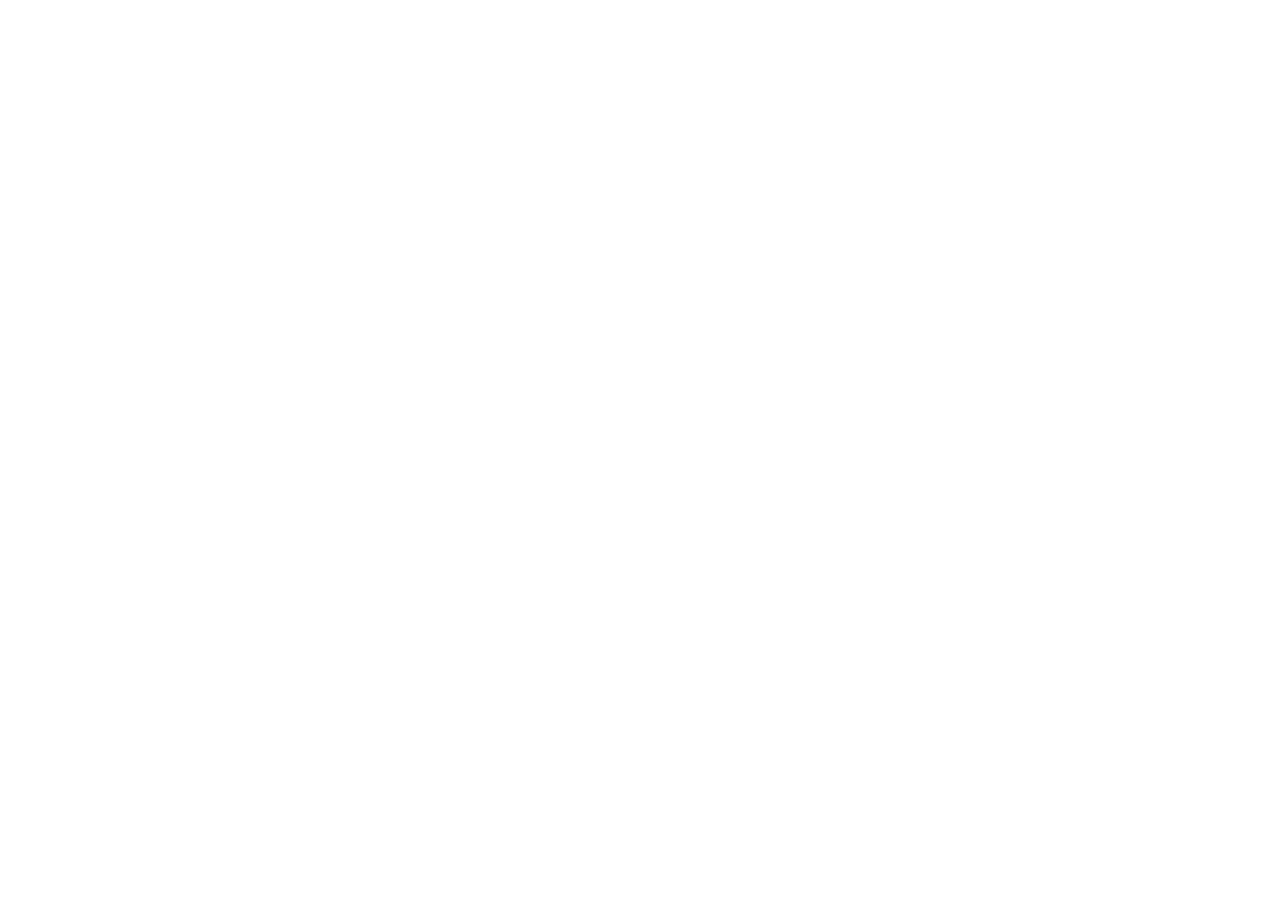
==== order.html @ 8e9e0058 "landing page first draft, init other files" ====
<!DOCTYPE html>
<html>
  <head>
    <meta charset="utf-8">
    <meta name="viewport" content="width=device-width, initial-scale=1.0"/>
    <title>Galvanize Delivers; Order Page</title>
    <link href="https://fonts.googleapis.com/icon?family=Material+Icons" rel="stylesheet">
    <link type="text/css" rel="stylesheet" href="css/materialize.css">
    <link rel="stylesheet" href="css/main.css">
  </head>
  <body>
    
    <script src="https://code.jquery.com/jquery-3.1.1.js" integrity="sha256-16cdPddA6VdVInumRGo6IbivbERE8p7CQR3HzTBuELA=" crossorigin="anonymous"></script>
    <script src="js/materialize.js"></script>
    <script src="js/app.js"></script>
  </body>
</html>
---- css/main.css ----
.responsive-img {
  background-image: url("../img/hero.jpg");
  background-size: 100%;
  color: white;
  width: 100%;
  height: 300px;
}

.hero-img {
  background-image: url("../img/hero.jpg");
}

.home-link {
  padding-top: 20px;
}

.top-link {
  margin-top: 100px;
}
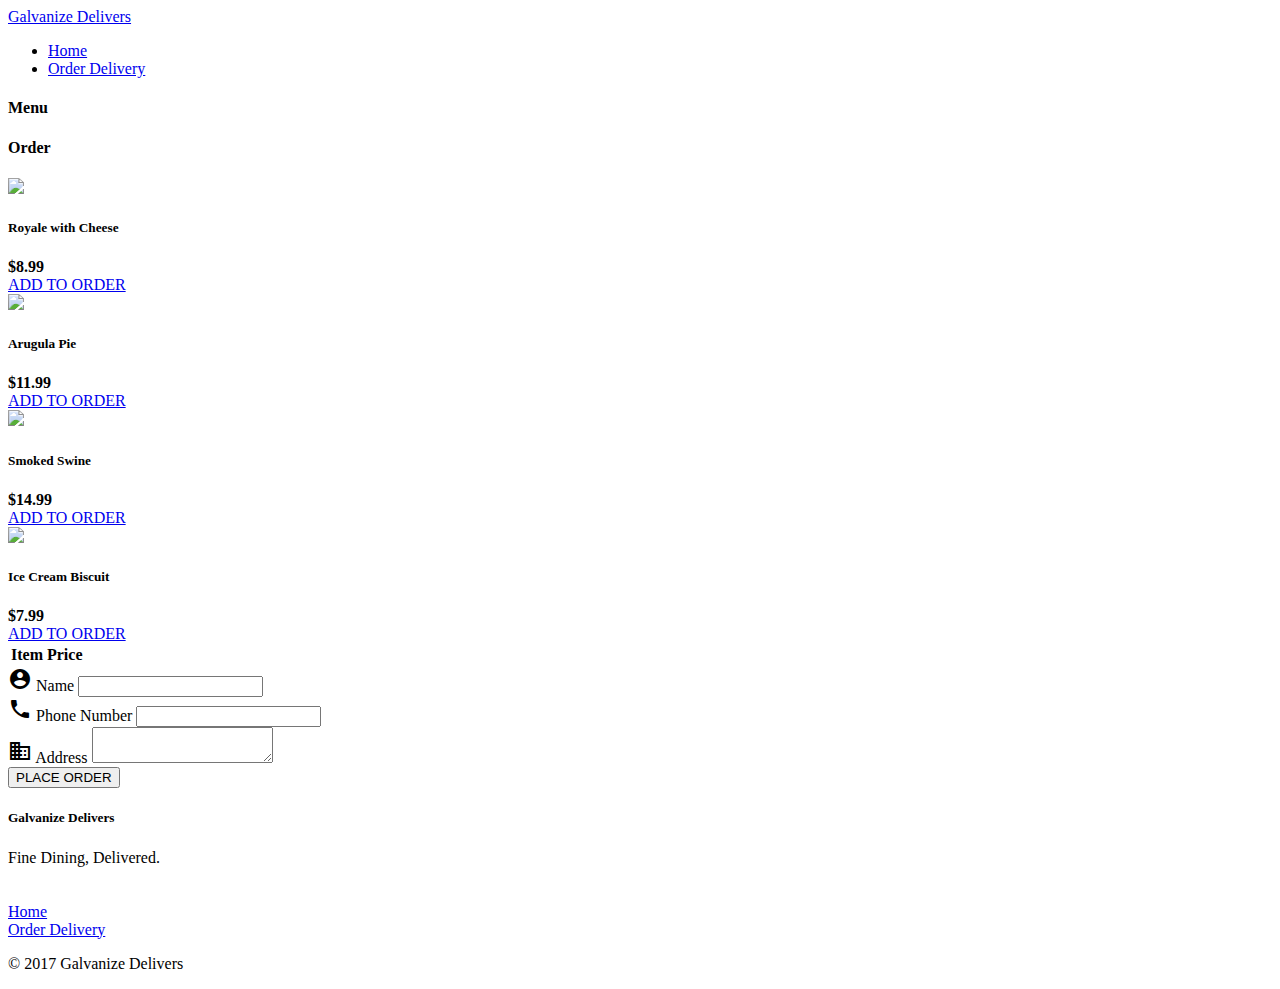
==== commit 90ffbbc8: "second draft landing, first draft order, table-logging complete app.js" ====
--- a/order.html
+++ b/order.html
@@ -9,9 +9,193 @@
     <link rel="stylesheet" href="css/main.css">
   </head>
   <body>
-    
+    <nav>
+      <div class="nav-wrapper blue darken-2">
+        <a href="index.html" class="heading h5">Galvanize Delivers</a>
+        <ul id="nav-mobile" class="right hide-on-med-and-down">
+          <li><a href="index.html">Home</a></li>
+          <li class="active"><a href="order.html">Order Delivery</a></li>
+        </ul>
+      </div>
+    </nav>
+    <main>
+      <div class="container">
+        <div class="row titles">
+          <div class="col s6 menu-title-div">
+            <div class="menu-title left">
+              <h4><strong>Menu</strong></h4>
+            </div>
+          </div>
+          <div class="col s4 order-title-div">
+            <div class="order-title left">
+              <h4><strong>Order</strong></h4>
+            </div>
+          </div>
+        </div>
+        <div class="row content">
+          <div class="col s6 menu-cards">
+            <!-- food cards w/ images and prices and buttons -->
+            <div class="row cards-1">
+              <!-- first row of Cards -->
+              <div class="col s6 burger-card">
+                <div class="card">
+                  <div class="card-image">
+                    <img src="img/burger.jpg">
+                  </div>
+                  <div class="card-content">
+                    <h5 class="item-name">Royale with Cheese</h5>
+                    <strong class="item-price">$8.99</strong>
+                  </div>
+                  <div class="card-action">
+                    <a href="#" class="pink-text addToOrder">ADD TO ORDER</a>
+                  </div>
+                </div>
+              </div>
+              <div class="col s6 pizza-card">
+                <div class="card">
+                  <div class="card-image">
+                    <img src="img/pizza.jpg">
+                  </div>
+                  <div class="card-content">
+                    <h5 class="item-name">Arugula Pie</h5>
+                    <strong class="item-price">$11.99</strong>
+                  </div>
+                  <div class="card-action">
+                    <a href="#" class="pink-text addToOrder">ADD TO ORDER</a>
+                  </div>
+                </div>
+              </div>
+            </div>
+            <div class="row cards-2">
+              <!-- second row of Cards -->
+              <div class="col s6">
+                <div class="card">
+                  <div class="card-image">
+                    <img src="img/ribs.jpg">
+                  </div>
+                  <div class="card-content">
+                    <h5 class="item-name">Smoked Swine</h5>
+                    <strong class="item-price">$14.99</strong>
+                  </div>
+                  <div class="card-action">
+                    <a href="#" class="pink-text addToOrder">ADD TO ORDER</a>
+                  </div>
+                </div>
+              </div>
+              <div class="col s6">
+                <div class="card">
+                  <div class="card-image">
+                    <img src="img/ice_cream.jpg">
+                  </div>
+                  <div class="card-content">
+                    <h5 class="item-name">Ice Cream Biscuit</h5>
+                    <strong class="item-price">$7.99</strong>
+                  </div>
+                  <div class="card-action">
+                    <a href="#" class="pink-text addToOrder">ADD TO ORDER</a>
+                  </div>
+                </div>
+              </div>
+            </div>
+          </div>
+          <form class="col s6 order-form">
+            <!-- order forms and submit button and subtotals -->
+            <div class="row">
+              <div class="col s12 receipt-table-div">
+                <table class="striped">
+                  <thead>
+                    <tr>
+                      <th data-field="item">Item</th>
+                      <th data-field="price" class="right">Price</th>
+                    </tr>
+                  </thead>
+                  <tbody class="receipt-table">
+                    <!-- <tr>
+                      <td></td>
+                      <td></td>
+                    </tr> -->
+                  </tbody>
+                </table>
+              </div>
+            </div>
+            <div class="row name_div">
+              <div class="col s12 input-field">
+                <i class="material-icons pink-text prefix">account_circle</i>
+                <label for="name" class="grey-text">Name</label>
+                <input id="name" type="text" class="validate">
+              </div>
+            </div>
+            <div class="row phone_div">
+              <div class="col s12 input-field">
+                <i class="material-icons pink-text prefix">phone</i>
+                <label for="name" class="grey-text">Phone Number</label>
+                <input id="phone" type="tel" class="validate">
+              </div>
+            </div>
+            <div class="row address_div">
+              <div class="col s12 input-field">
+                <i class="material-icons pink-text prefix">business</i>
+                <label for="name" class="grey-text">Address</label>
+                <textarea id="address1" type="text" class="validate materialize-textarea"></textarea>
+              </div>
+            </div>
+            <div class="row submit-div">
+              <div class="col s8 push-s2 center-align">
+                <button type="button" class="btn btn-primary pink white-text center">PLACE ORDER</button>
+              </div>
+            </div>
+          </form>
+        </div>
+      </div>
+    </main>
+    <footer>
+      <div class="row blue darken-2">
+        <div class="col s4 push-s2">
+          <div class="row">
+            <h5 class="white-text">Galvanize Delivers</h5>
+          </div>
+          <div class="row">
+            <p class="white-text">Fine Dining, Delivered.</p>
+          </div>
+        </div>
+        <div class="col s3 push-s4">
+          <div class="row home-link valign-wrapper">
+            <a href="index.html" class="white-text">Home</a>
+          </div>
+          <div class="row">
+            <a href="order.html" class="white-text">Order Delivery</a>
+          </div>
+        </div>
+      </div>
+      <div class="row blue darken-4 white-text">
+        <div class="col s4 push-s2">
+          <p>© 2017 Galvanize Delivers</p>
+        </div>
+      </div>
+    </footer>
     <script src="https://code.jquery.com/jquery-3.1.1.js" integrity="sha256-16cdPddA6VdVInumRGo6IbivbERE8p7CQR3HzTBuELA=" crossorigin="anonymous"></script>
     <script src="js/materialize.js"></script>
     <script src="js/app.js"></script>
   </body>
 </html>
+<!-- <div class="col s12 shipping-form">
+  <div class="row">
+    <div class="col s12 name-input">
+      <i class="material-icons pink-text">person</i>
+      <label for="name" class="grey-text">Name</label>
+      <input id="name" type="text" class="validate">
+    </div>
+  </div>
+  <div class="row">
+    <div class="col s12 phone-input">
+      <i class="material-icons pink-text">phone</i>
+
+    </div>
+  </div>
+  <div class="row">
+    <div class="col s12 address-input">
+      <i class="material-icons pink-text">business</i>
+
+    </div>
+  </div>
+</div> -->
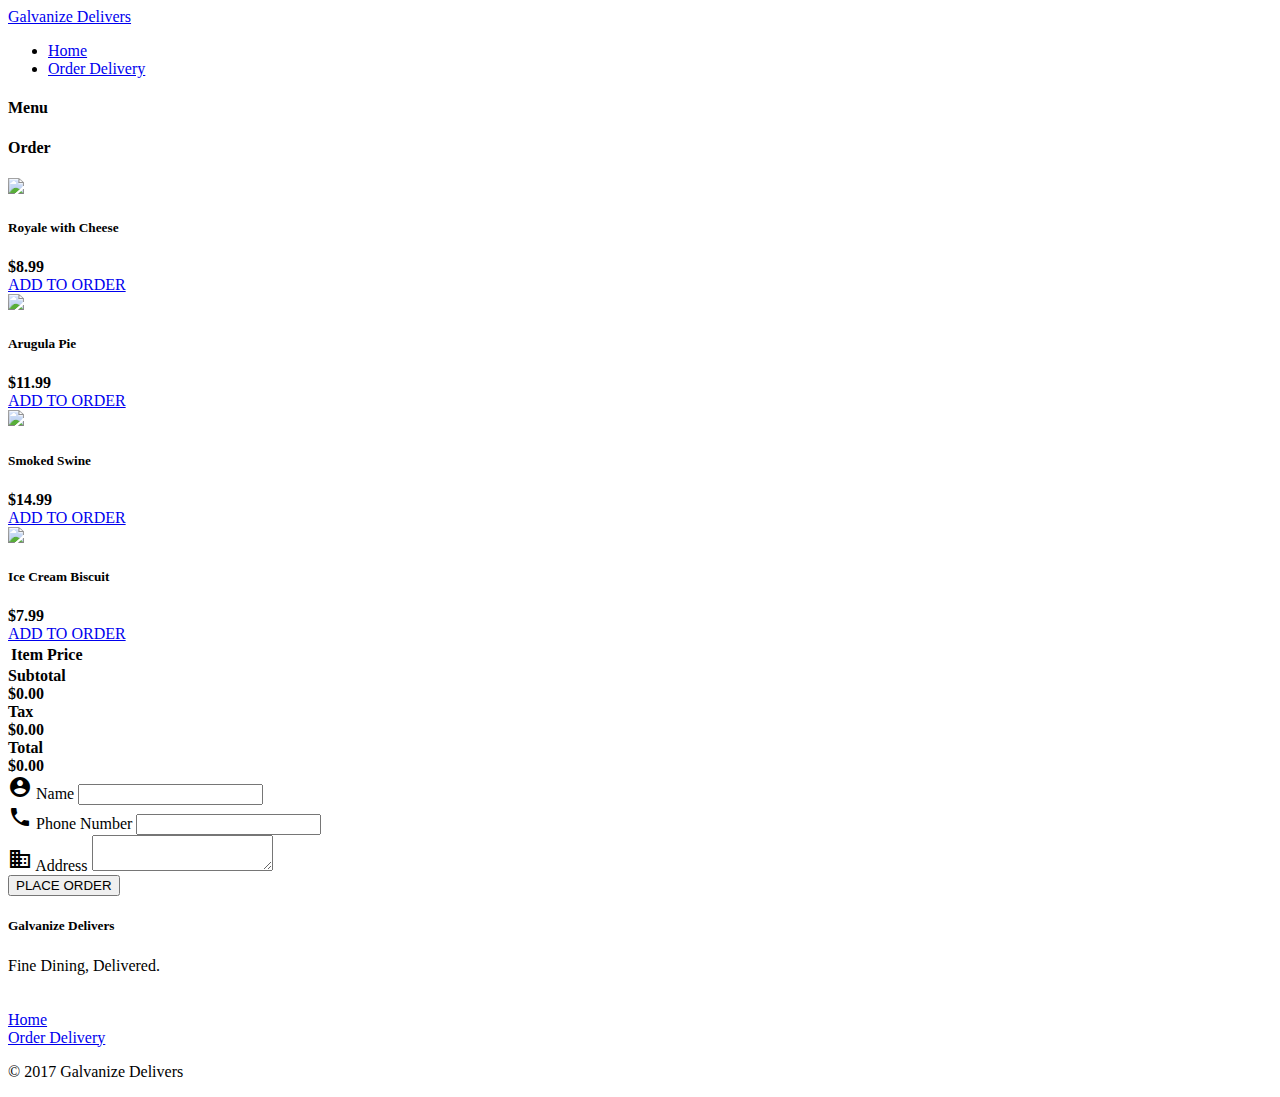
==== commit 240723c4: "addToOrder buttons functioning and totals adding up" ====
--- a/order.html
+++ b/order.html
@@ -100,7 +100,7 @@
           </div>
           <form class="col s6 order-form">
             <!-- order forms and submit button and subtotals -->
-            <div class="row">
+            <div class="row receipt-table-row">
               <div class="col s12 receipt-table-div">
                 <table class="striped">
                   <thead>
@@ -118,30 +118,62 @@
                 </table>
               </div>
             </div>
+            <div class="row subtotalRow">
+              <div class="col s3 push-s7">
+                <strong>Subtotal</strong>
+              </div>
+              <div class="col s2 push-s7">
+                <strong id="subtotal" class="right"></strong>
+              </div>
+              <!-- <table>
+                <tbody>
+                  <tr>
+                    <td>Tax</td>
+                    <td>$0.00</td>
+                  </tr>
+                </tbody>
+              </table> -->
+            </div>
+            <div class="row taxRow">
+              <div class="col s3 push-s7">
+                <strong>Tax</strong>
+              </div>
+              <div class="col s2 push-s7">
+                <strong id="tax" class="right"></strong>
+              </div>
+            </div>
+            <div class="row totalRow">
+              <div class="col s3 push-s7">
+                <strong>Total</strong>
+              </div>
+              <div class="col s2 push-s7">
+                <strong id="total" class="right"></strong>
+              </div>
+            </div>
             <div class="row name_div">
-              <div class="col s12 input-field">
+              <div class="input-field col s12">
                 <i class="material-icons pink-text prefix">account_circle</i>
                 <label for="name" class="grey-text">Name</label>
-                <input id="name" type="text" class="validate">
+                <input id="name" type="text" class="validate" required>
               </div>
             </div>
             <div class="row phone_div">
               <div class="col s12 input-field">
                 <i class="material-icons pink-text prefix">phone</i>
                 <label for="name" class="grey-text">Phone Number</label>
-                <input id="phone" type="tel" class="validate">
+                <input id="phone" type="tel" class="validate" required>
               </div>
             </div>
             <div class="row address_div">
               <div class="col s12 input-field">
                 <i class="material-icons pink-text prefix">business</i>
                 <label for="name" class="grey-text">Address</label>
-                <textarea id="address1" type="text" class="validate materialize-textarea"></textarea>
+                <textarea id="address1" type="text" class="validate materialize-textarea" required></textarea>
               </div>
             </div>
             <div class="row submit-div">
               <div class="col s8 push-s2 center-align">
-                <button type="button" class="btn btn-primary pink white-text center">PLACE ORDER</button>
+                <button type="button" class="btn btn-primary pink white-text center" id="submit" validate>PLACE ORDER</button>
               </div>
             </div>
           </form>
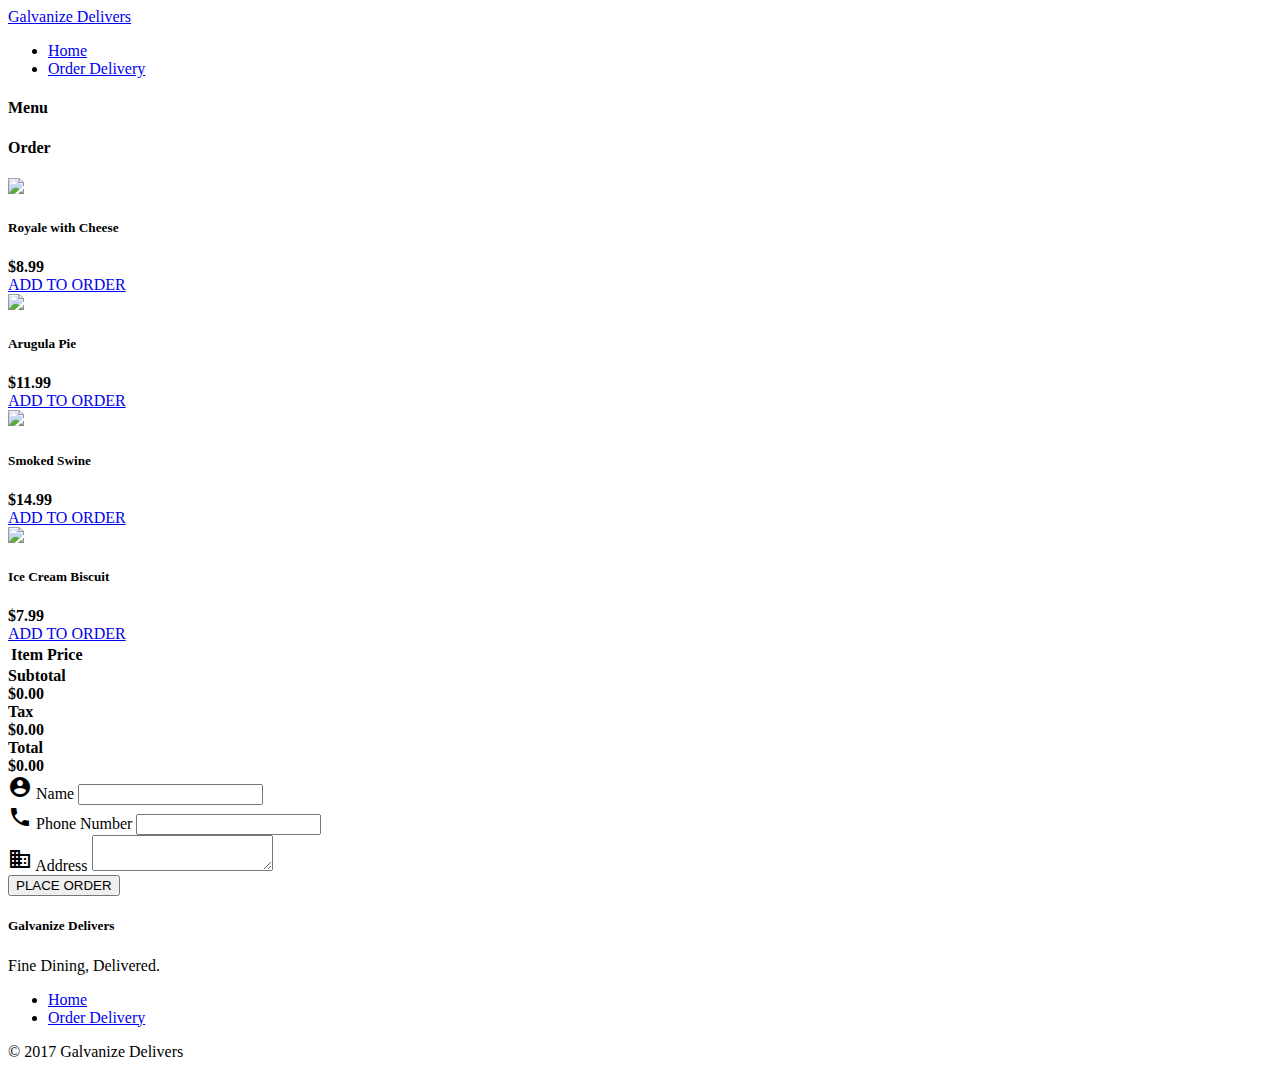
==== commit e2d7739c: "functioning commit, cleaned up footers" ====
--- a/order.html
+++ b/order.html
@@ -160,7 +160,7 @@
             <div class="row phone_div">
               <div class="col s12 input-field">
                 <i class="material-icons pink-text prefix">phone</i>
-                <label for="name" class="grey-text">Phone Number</label>
+                <label for="name" class="grey-text" data-error="wrong">Phone Number</label>
                 <input id="phone" type="tel" class="validate" required>
               </div>
             </div>
@@ -168,35 +168,29 @@
               <div class="col s12 input-field">
                 <i class="material-icons pink-text prefix">business</i>
                 <label for="name" class="grey-text">Address</label>
-                <textarea id="address1" type="text" class="validate materialize-textarea" required></textarea>
+                <textarea id="address" type="text" class="validate materialize-textarea" required></textarea>
               </div>
             </div>
             <div class="row submit-div">
               <div class="col s8 push-s2 center-align">
-                <button type="button" class="btn btn-primary pink white-text center" id="submit" validate>PLACE ORDER</button>
+                <button type="button" class="btn btn-primary pink white-text center validate" id="submit" validate>PLACE ORDER</button>
               </div>
             </div>
           </form>
         </div>
       </div>
     </main>
-    <footer>
+    <footer class="page-footer blue darken-2">
       <div class="row blue darken-2">
         <div class="col s4 push-s2">
-          <div class="row">
-            <h5 class="white-text">Galvanize Delivers</h5>
-          </div>
-          <div class="row">
-            <p class="white-text">Fine Dining, Delivered.</p>
-          </div>
-        </div>
-        <div class="col s3 push-s4">
-          <div class="row home-link valign-wrapper">
-            <a href="index.html" class="white-text">Home</a>
-          </div>
-          <div class="row">
-            <a href="order.html" class="white-text">Order Delivery</a>
-          </div>
+          <h5 class="white-text">Galvanize Delivers</h5>
+          <p class="white-text text-lighten-4">Fine Dining, Delivered.</p>
+        </div>
+        <div class="col s4 push-s4">
+          <ul>
+            <li><a href="index.html" class="white-text">Home</a></li>
+            <li><a href="order.html" class="white-text">Order Delivery</a></li>
+          </ul>
         </div>
       </div>
       <div class="row blue darken-4 white-text">
@@ -210,24 +204,3 @@
     <script src="js/app.js"></script>
   </body>
 </html>
-<!-- <div class="col s12 shipping-form">
-  <div class="row">
-    <div class="col s12 name-input">
-      <i class="material-icons pink-text">person</i>
-      <label for="name" class="grey-text">Name</label>
-      <input id="name" type="text" class="validate">
-    </div>
-  </div>
-  <div class="row">
-    <div class="col s12 phone-input">
-      <i class="material-icons pink-text">phone</i>
-
-    </div>
-  </div>
-  <div class="row">
-    <div class="col s12 address-input">
-      <i class="material-icons pink-text">business</i>
-
-    </div>
-  </div>
-</div> -->
